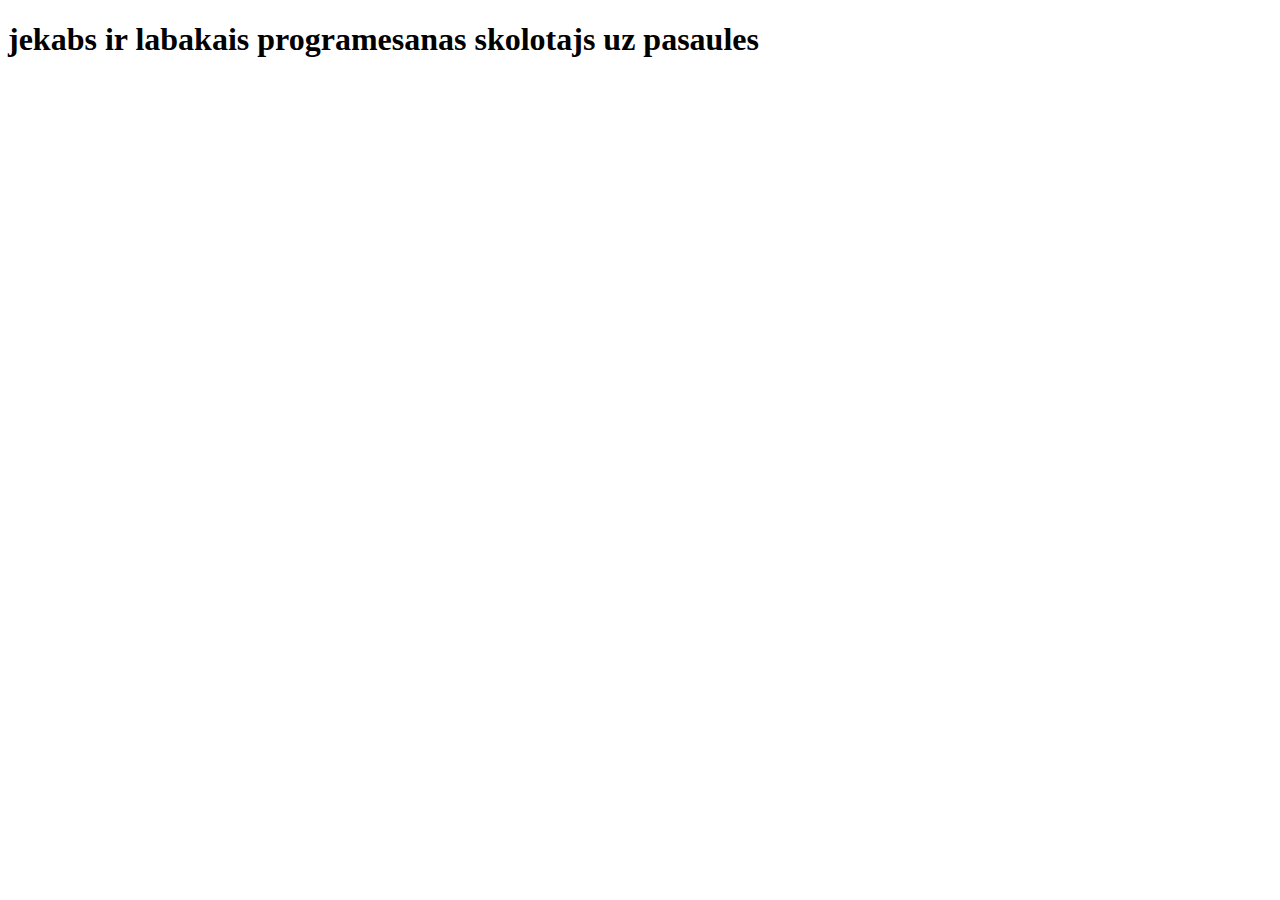
==== index.html @ b5ed24bf "Update index.html" ====
<!DOCTYPE html>
<html lang="en">
<head>
    <meta charset="UTF-8">
    <meta http-equiv="X-UA-Compatible" content="IE=edge">
    <meta name="viewport" content="width=device-width, initial-scale=1.0">
    <title>jekabs</title>
</head>
<body>
    <h1>jekabs ir labakais programesanas skolotajs uz pasaules</h1>
</body>
</html>
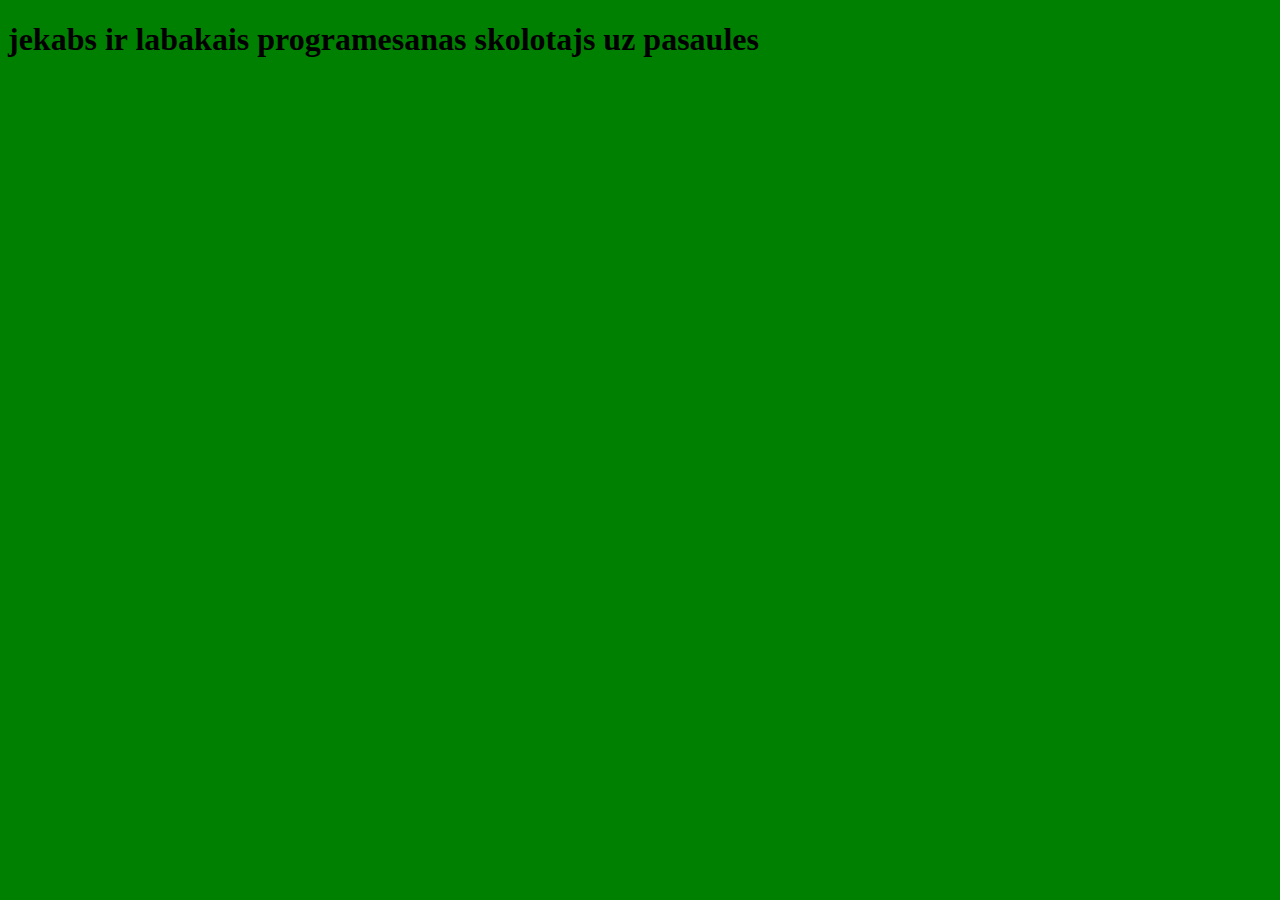
==== commit 6ac42b1a: "Update index.html" ====
--- a/index.html
+++ b/index.html
@@ -5,8 +5,14 @@
     <meta http-equiv="X-UA-Compatible" content="IE=edge">
     <meta name="viewport" content="width=device-width, initial-scale=1.0">
     <title>jekabs</title>
+    <style>
+        p {
+            background-color: blueviolet;
+            color: white;
+        }
+    </style>
 </head>
-<body>
+<body style="background-color: green">
     <h1>jekabs ir labakais programesanas skolotajs uz pasaules</h1>
 </body>
 </html>
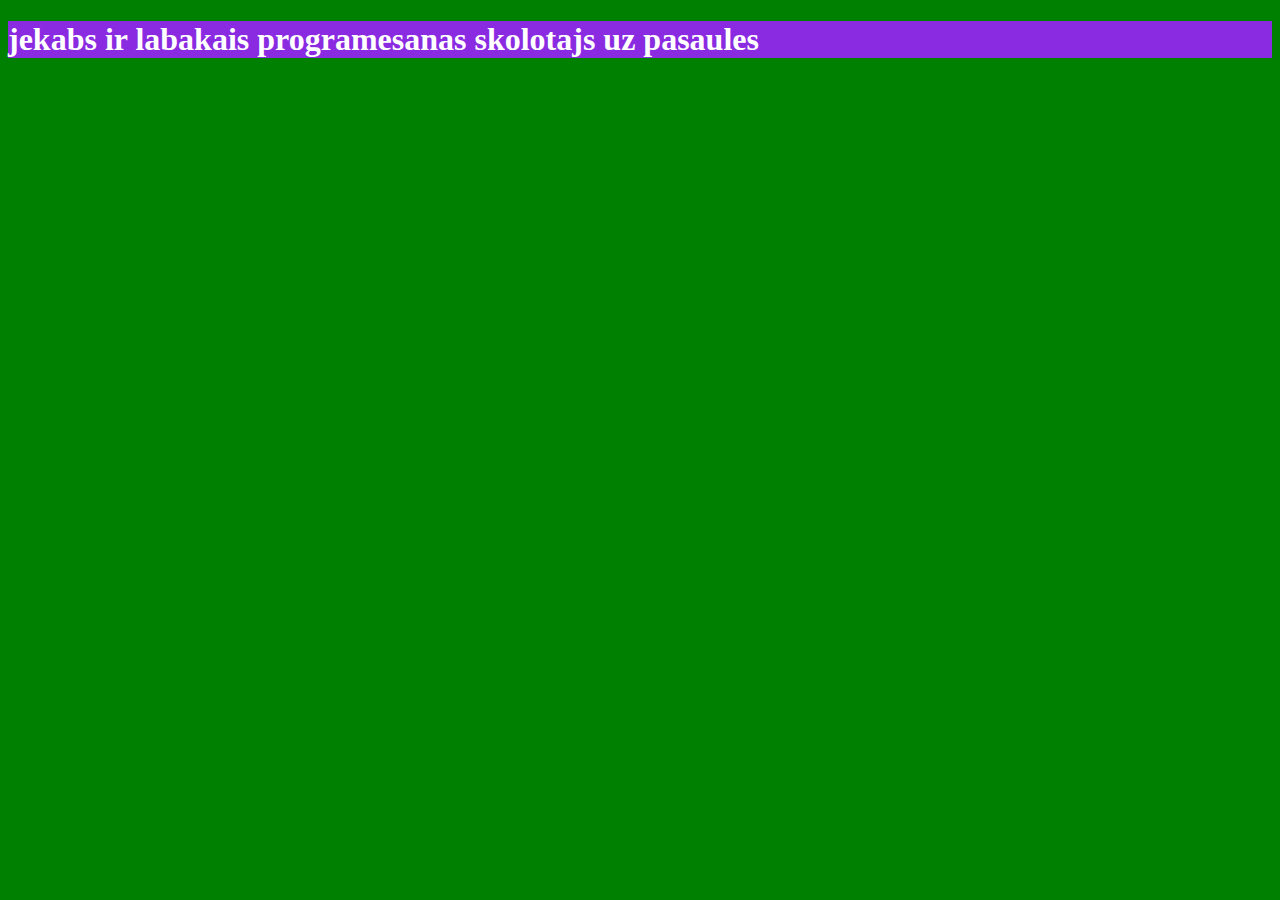
==== commit 6ac48252: "Update index.html" ====
--- a/index.html
+++ b/index.html
@@ -6,7 +6,7 @@
     <meta name="viewport" content="width=device-width, initial-scale=1.0">
     <title>jekabs</title>
     <style>
-        p {
+        h1 {
             background-color: blueviolet;
             color: white;
         }
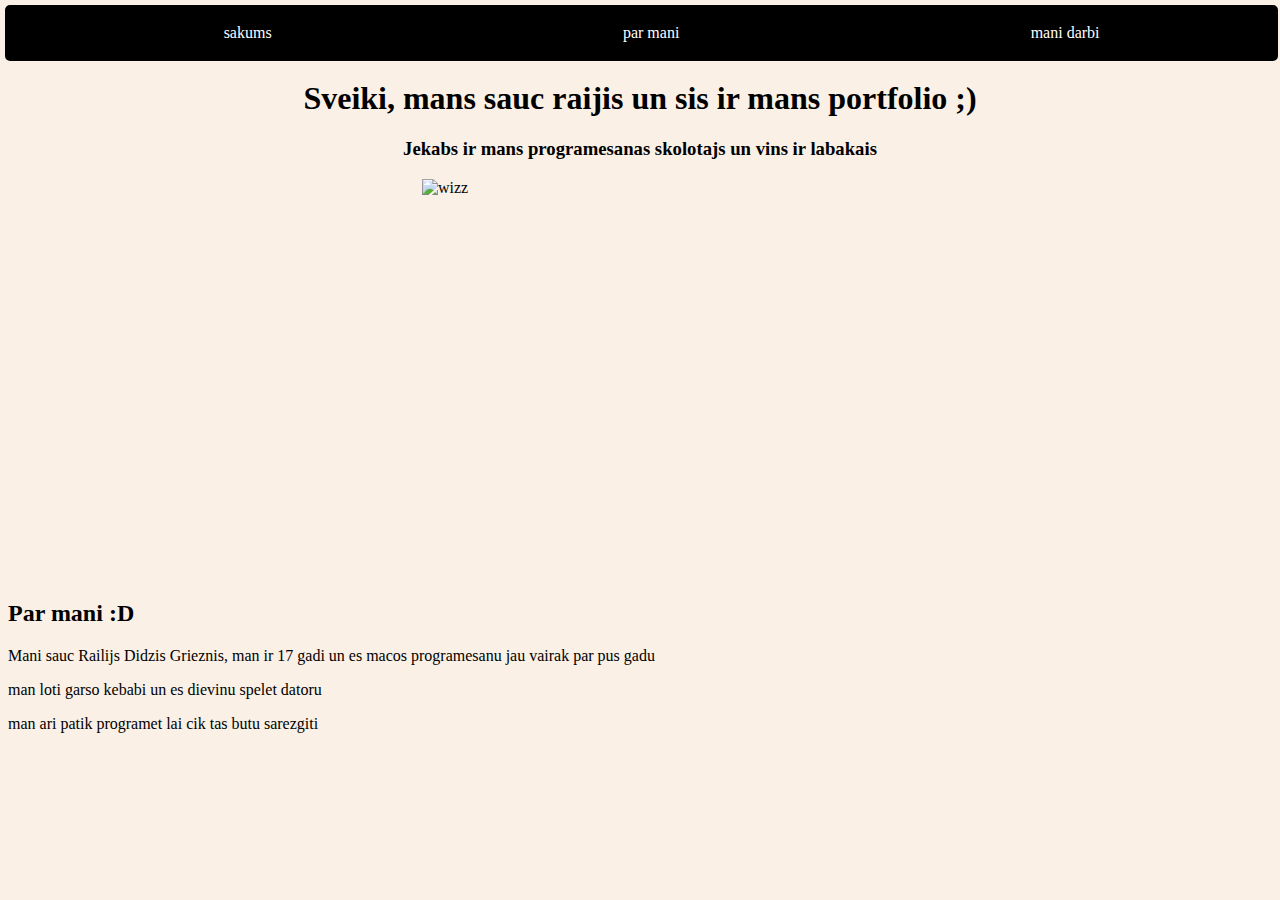
==== commit 789965a3: "Add files via upload" ====
--- a/index.html
+++ b/index.html
@@ -1,18 +1,42 @@
-<!DOCTYPE html>
-<html lang="en">
-<head>
-    <meta charset="UTF-8">
-    <meta http-equiv="X-UA-Compatible" content="IE=edge">
-    <meta name="viewport" content="width=device-width, initial-scale=1.0">
-    <title>jekabs</title>
-    <style>
-        h1 {
-            background-color: blueviolet;
-            color: white;
-        }
-    </style>
-</head>
-<body style="background-color: green">
-    <h1>jekabs ir labakais programesanas skolotajs uz pasaules</h1>
-</body>
-</html>
+<!DOCTYPE html>
+<html lang="en">
+<head>
+    <meta charset="UTF-8">
+    <meta http-equiv="X-UA-Compatible" content="IE=edge">
+    <meta name="viewport" content="width=device-width, initial-scale=1.0">
+    <title>pagaidu lapa</title>
+</head>
+<link rel="stylesheet" href="position.css" />
+<body style="background-color: linen;">
+    <header>
+        <nav> 
+            <input class="check" type="checkbox" />
+            <ul>
+                <li><a href="#sakums">sakums</a></li>
+                <li><a href="#par-mani">par mani</a></li>
+                <li><a href="https://github.com/railijs/railijs.github.io">mani darbi</a></li>
+                
+            </ul>
+            <div class="burger">
+                <img src="menu.svg" alt="menu">
+            </div>
+        </nav>
+    </header>
+    <main>
+        <article id="sakums">
+        <h1>Sveiki, mans sauc raijis un sis ir mans portfolio ;)</h1>
+        <h3>Jekabs ir mans programesanas skolotajs un vins ir labakais</h3>
+        <img src="https://thumbs.dreamstime.com/b/wiz-khalifa-arrives-25283922.jpg" alt="wizz" class="wizz" />
+        </article>
+        <article id="par-mani">
+            <div class="cube">
+                <div class="inner-cube"></div>
+            </div>
+            <h2>Par mani :D</h2>
+            <p>Mani sauc Railijs Didzis Grieznis, man ir 17 gadi un es macos programesanu jau vairak par pus gadu</p>
+            <p>man loti garso kebabi un es dievinu spelet datoru</p>
+            <p>man ari patik programet lai cik tas butu sarezgiti</p>
+        </article>
+    </main>
+</body>
+</html>--- a/position.css
+++ b/position.css
@@ -0,0 +1,124 @@
+header {
+background-color: black;
+position: fixed;
+top: 0;
+left: 0;
+width: 99vw;
+z-index: 2;
+border-style: solid;
+border-radius: 5px;
+margin: 5px;
+}
+
+h1 {
+    text-align: center;
+}
+
+h3 {
+    text-align: center;
+}
+
+a{
+    color: white;
+    text-decoration: none;
+    transition: color 0.3s;
+}
+
+a:hover{
+    color: antiquewhite;
+}
+
+main {
+    margin-top: 80px;
+}
+
+ul {
+    display: flex;
+    align-items: center;
+    justify-content: space-around;
+}
+
+li{
+    list-style: none;
+    transition: transform 0.3s;
+}
+li:hover{
+    transform: translateX(5px);
+}
+
+
+.burger {
+    display: none;
+    transition: transform 0.3s;
+    transform-origin: left;
+}
+
+
+
+.burger:hover{
+    transform: scale(1.1);
+   
+}
+
+.check{
+    display: none;
+}
+
+@media (max-width: 200px) {
+    .burger {
+        display: block;
+    }
+
+    ul {
+        position: absolute;
+        top: 100%;
+        left: 0;
+        flex-direction: column;
+        background-color: black;
+        margin: 0;
+        width: 100vw;
+        padding-left: 0;
+        align-items: center;
+        display: flex;
+        transform: translateX(300px);
+        transition: transform 0.4s;
+        border-radius: 5px;
+    }
+
+    li {
+        padding-bottom: 20px;
+        
+    }
+
+    .check{
+        display: block;
+        position: absolute;
+        top: 0;
+        left: 0;
+        width: 40px;
+        height: 40px;
+        opacity: 0;
+        cursor: pointer;
+        z-index: 2;
+    }
+
+    .check:checked + ul {
+        transform: translateX(0);
+    }
+}
+
+img {
+    width: 350px;
+    height: 450px;
+    
+}
+
+#sakums{
+position: relative;
+height: 500px;
+}
+
+.wizz{
+    position:absolute;
+    right: 500px;
+}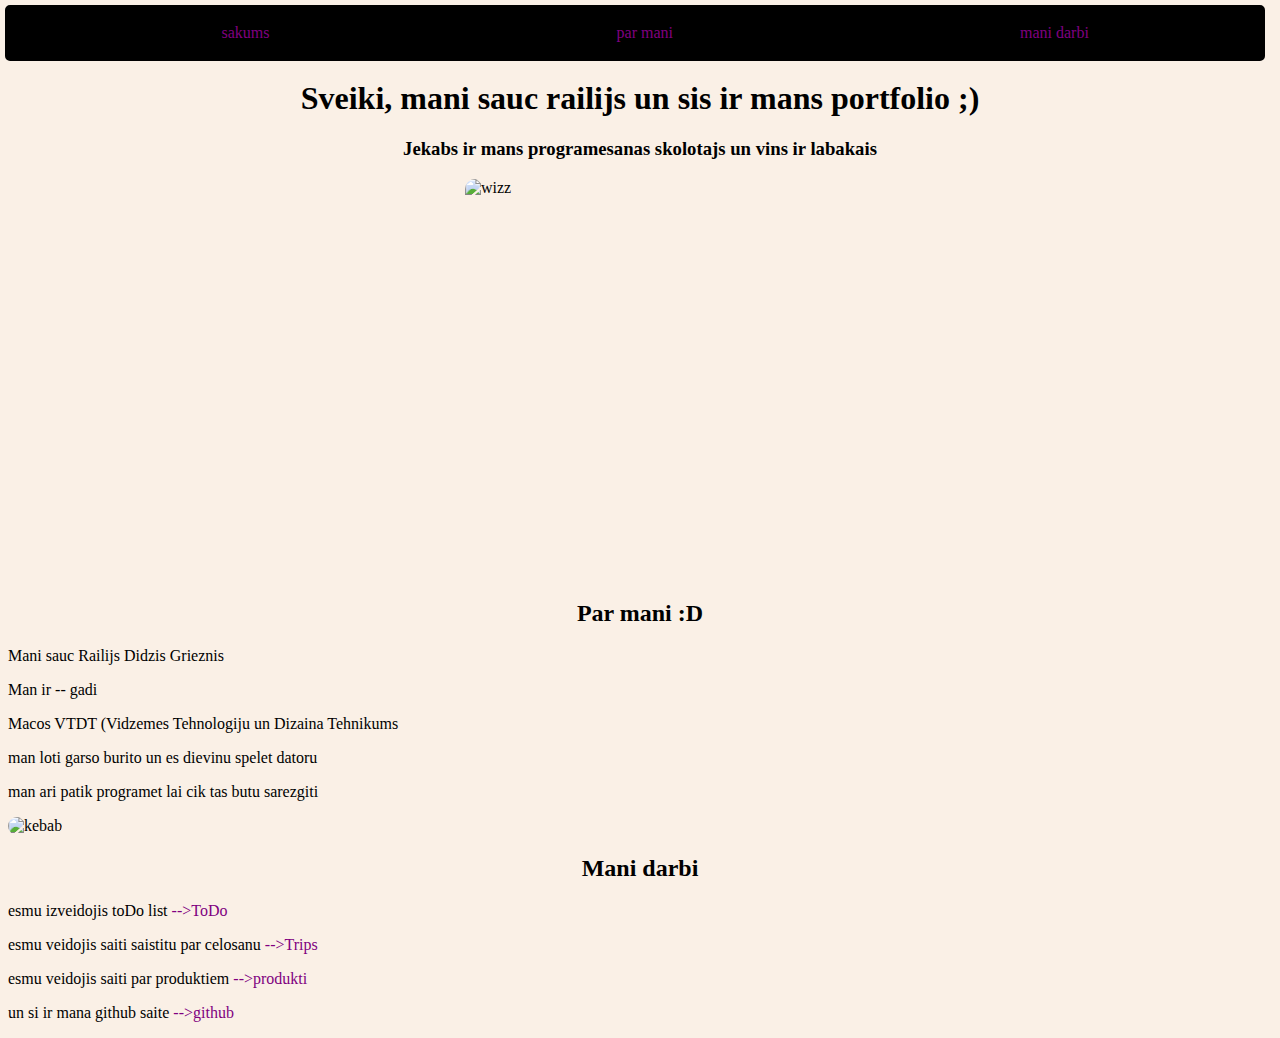
==== commit 789794d3: "Add files via upload" ====
--- a/index.html
+++ b/index.html
@@ -14,7 +14,7 @@
             <ul>
                 <li><a href="#sakums">sakums</a></li>
                 <li><a href="#par-mani">par mani</a></li>
-                <li><a href="https://github.com/railijs/railijs.github.io">mani darbi</a></li>
+                <li><a href="#mani-darbi">mani darbi</a></li>
                 
             </ul>
             <div class="burger">
@@ -24,7 +24,7 @@
     </header>
     <main>
         <article id="sakums">
-        <h1>Sveiki, mans sauc raijis un sis ir mans portfolio ;)</h1>
+        <h1>Sveiki, mani sauc railijs un sis ir mans portfolio ;)</h1>
         <h3>Jekabs ir mans programesanas skolotajs un vins ir labakais</h3>
         <img src="https://thumbs.dreamstime.com/b/wiz-khalifa-arrives-25283922.jpg" alt="wizz" class="wizz" />
         </article>
@@ -33,10 +33,26 @@
                 <div class="inner-cube"></div>
             </div>
             <h2>Par mani :D</h2>
-            <p>Mani sauc Railijs Didzis Grieznis, man ir 17 gadi un es macos programesanu jau vairak par pus gadu</p>
-            <p>man loti garso kebabi un es dievinu spelet datoru</p>
+            <p>Mani sauc Railijs Didzis Grieznis</p>
+            <p>Man ir -- gadi</p>
+            <p>Macos VTDT (Vidzemes Tehnologiju un Dizaina Tehnikums</p>
+            <p>man loti garso burito un es dievinu spelet datoru</p>
             <p>man ari patik programet lai cik tas butu sarezgiti</p>
+            <img src="https://img.restaurantguru.com/re56-Vecpilsetas-Kebabs-burger.jpg" alt="kebab" class="kebab" />
         </article>
+        <article id="mani-darbi">
+            <h2>Mani darbi</h2>
+            <p>esmu izveidojis toDo list <a href="ToDo.html">-->ToDo</a></p>
+            
+            <p>esmu veidojis saiti saistitu par celosanu <a href="trip.html">-->Trips</a></p>
+            
+            <p>esmu veidojis saiti par produktiem <a href="products.html">-->produkti</a></p>
+            
+            <p>un si ir mana github saite  <a href="https://github.com/railijs/railijs.github.io">-->github</a></p>
+            
+        </article>
+
+        
     </main>
 </body>
 </html>--- a/position.css
+++ b/position.css
@@ -3,14 +3,21 @@
 position: fixed;
 top: 0;
 left: 0;
-width: 99vw;
+width: 98vw;
 z-index: 2;
 border-style: solid;
 border-radius: 5px;
-margin: 5px;
+display: block;
+    margin-left: auto;
+    margin-right: auto;
+    margin: 5px;
 }
 
 h1 {
+    text-align: center;
+}
+
+h2{
     text-align: center;
 }
 
@@ -19,13 +26,13 @@
 }
 
 a{
-    color: white;
+    color: purple;
     text-decoration: none;
     transition: color 0.3s;
 }
 
 a:hover{
-    color: antiquewhite;
+    color: blueviolet;
 }
 
 main {
@@ -107,11 +114,7 @@
     }
 }
 
-img {
-    width: 350px;
-    height: 450px;
-    
-}
+
 
 #sakums{
 position: relative;
@@ -119,6 +122,21 @@
 }
 
 .wizz{
-    position:absolute;
-    right: 500px;
+    display: block;
+    margin-left: auto;
+    margin-right: auto;
+    width: 350px;
+    height: 400px;
+    transition: transform 0.3s;
+    border-radius: 10px;
+}
+
+.kebab{
+    height: 300px;
+    width: 450px;
+    border-radius: 10px;
+}
+
+.wizz:hover{
+    transform: scale(1.05);
 }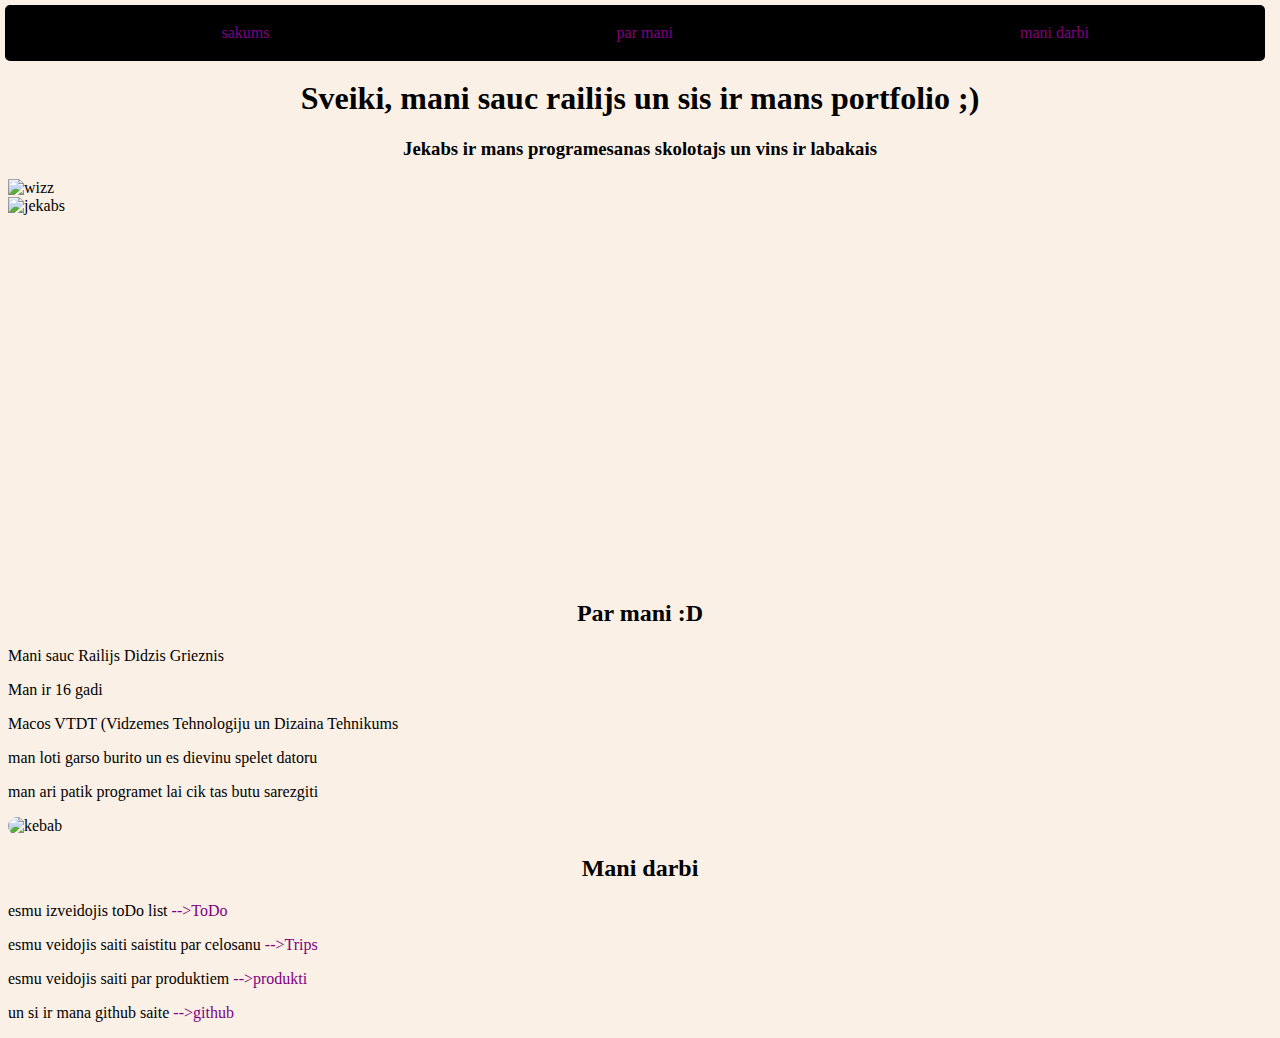
==== commit dc985531: "Update index.html" ====
--- a/index.html
+++ b/index.html
@@ -24,9 +24,12 @@
     </header>
     <main>
         <article id="sakums">
-        <h1>Sveiki, mani sauc railijs un sis ir mans portfolio ;)</h1>
-        <h3>Jekabs ir mans programesanas skolotajs un vins ir labakais</h3>
-        <img src="https://thumbs.dreamstime.com/b/wiz-khalifa-arrives-25283922.jpg" alt="wizz" class="wizz" />
+            <h1>Sveiki, mani sauc railijs un sis ir mans portfolio ;)</h1>
+            <h3>Jekabs ir mans programesanas skolotajs un vins ir labakais</h3>
+            <div class="grid">
+                <div><img src="https://thumbs.dreamstime.com/b/wiz-khalifa-arrives-25283922.jpg" alt="wizz"/></div>
+                <div><img src="https://pbs.twimg.com/media/FibW-QlXwAAxtKD?format=jpg&name=large" alt="jekabs" class="jekabs"></div>
+            </div>
         </article>
         <article id="par-mani">
             <div class="cube">
@@ -34,7 +37,7 @@
             </div>
             <h2>Par mani :D</h2>
             <p>Mani sauc Railijs Didzis Grieznis</p>
-            <p>Man ir -- gadi</p>
+            <p>Man ir 16 gadi</p>
             <p>Macos VTDT (Vidzemes Tehnologiju un Dizaina Tehnikums</p>
             <p>man loti garso burito un es dievinu spelet datoru</p>
             <p>man ari patik programet lai cik tas butu sarezgiti</p>
@@ -55,4 +58,4 @@
         
     </main>
 </body>
-</html>+</html>
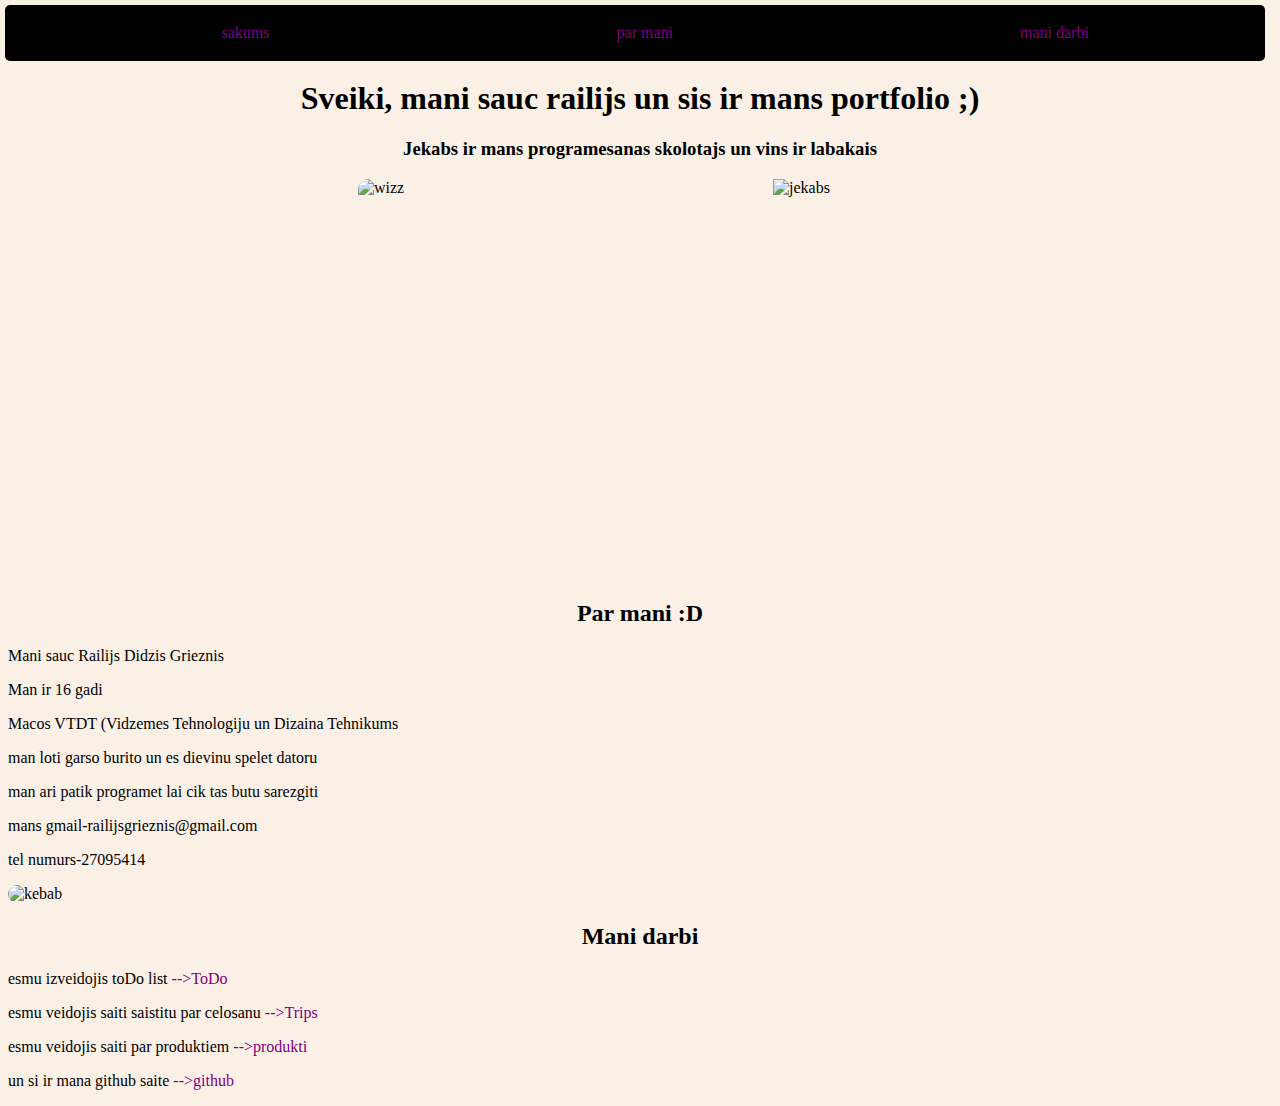
==== commit b65c6fe8: "Update index.html" ====
--- a/index.html
+++ b/index.html
@@ -41,6 +41,8 @@
             <p>Macos VTDT (Vidzemes Tehnologiju un Dizaina Tehnikums</p>
             <p>man loti garso burito un es dievinu spelet datoru</p>
             <p>man ari patik programet lai cik tas butu sarezgiti</p>
+            <p>mans gmail-railijsgrieznis@gmail.com</p>
+            <p>tel numurs-27095414</p>
             <img src="https://img.restaurantguru.com/re56-Vecpilsetas-Kebabs-burger.jpg" alt="kebab" class="kebab" />
         </article>
         <article id="mani-darbi">
--- a/position.css
+++ b/position.css
@@ -121,14 +121,24 @@
 height: 500px;
 }
 
-.wizz{
-    display: block;
-    margin-left: auto;
-    margin-right: auto;
-    width: 350px;
-    height: 400px;
-    transition: transform 0.3s;
+.grid{
+    display: grid;
+    grid-template-columns: repeat(2, 400px);
+    grid-template-rows: 400px;
+    grid-gap: 15px;
     border-radius: 10px;
+    margin-left:350px;
+}
+
+ img {
+    width: 100%;
+    height: 100%;
+    object-fit: cover;
+    
+}
+
+div {
+    overflow: hidden;
 }
 
 .kebab{
@@ -137,6 +147,7 @@
     border-radius: 10px;
 }
 
-.wizz:hover{
+.grid:hover{
     transform: scale(1.05);
-}+    transition: 0.3s;
+}
